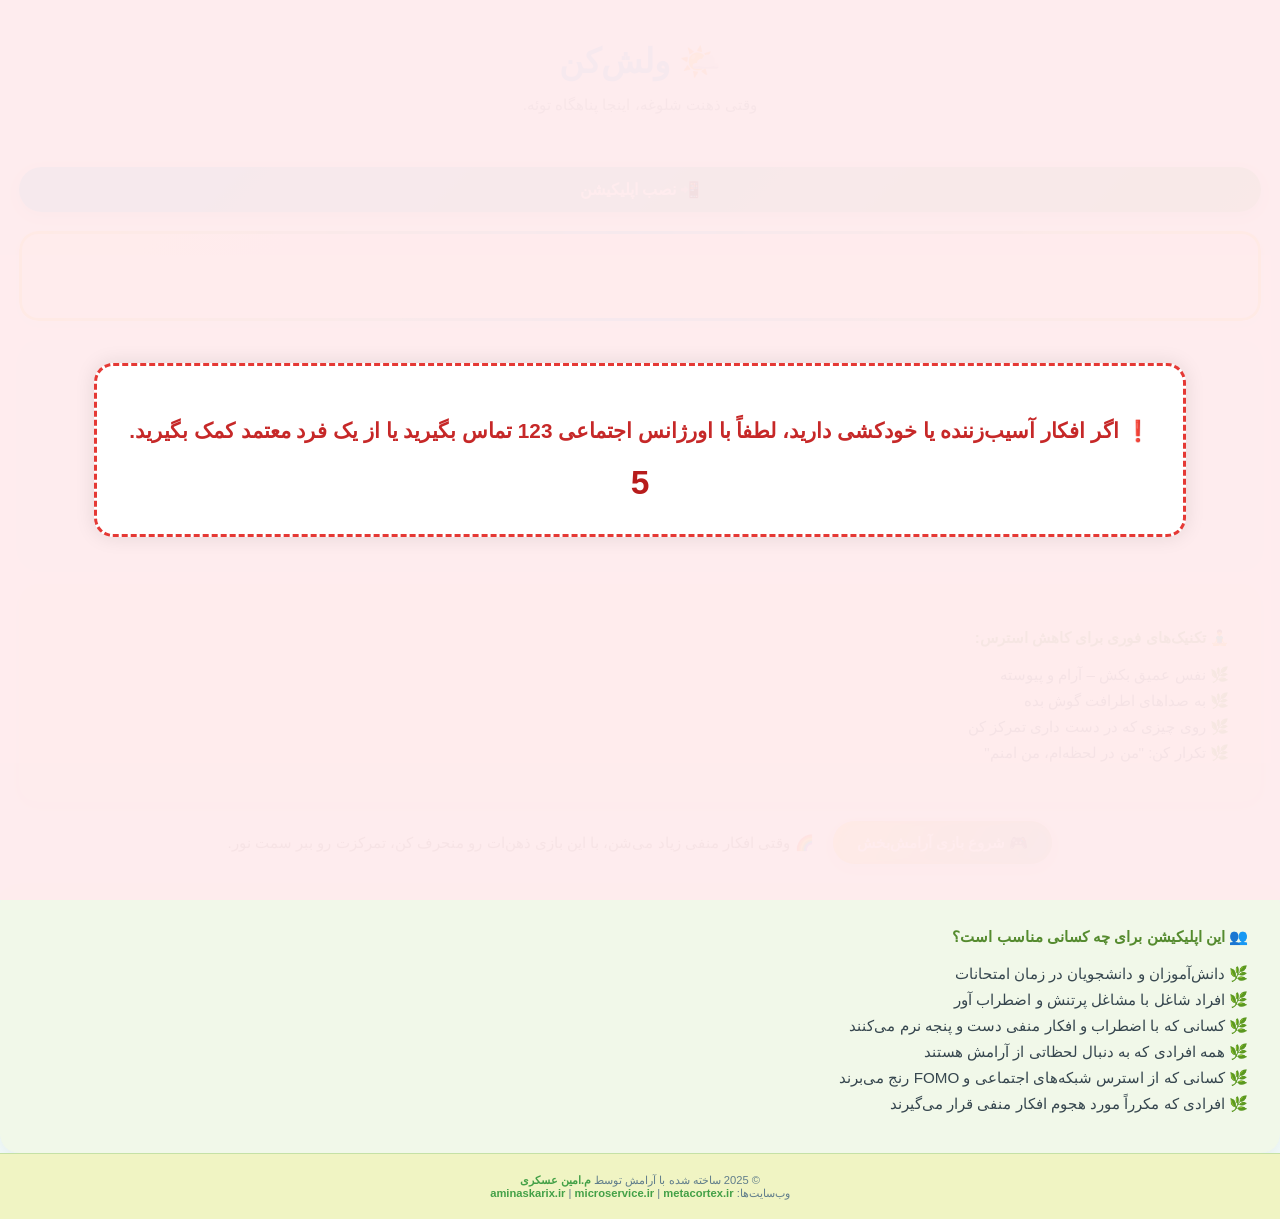
==== index.html @ c7649b6e "Add files via upload" ====
<!DOCTYPE html>
<html lang="fa" dir="rtl">
<head>
  <meta charset="UTF-8" />
  <!-- 🔰 Favicon برای مرورگرها -->
<link rel="icon" href="assets/icons/light.png" type="image/png">
<link rel="apple-touch-icon" sizes="180x180" href="assets/icons/light.png">
<link rel="manifest" href="manifest.webmanifest">

<!-- 🔎 متاهای سئو و اشتراک -->
<meta name="description" content="Veleshkon | ولش‌کن - اپلیکیشن تحت وب برای آرام‌سازی ذهن در زمان هجوم افکار منفی، با بازی، تنفس، موسیقی و پیام‌های انرژی‌بخش.">
<meta name="keywords" content="Veleshkon, آرامش, ذهن, اضطراب, افکار منفی, سلامت روان, dopamine, breathing, calming app">
<meta name="author" content="م.امین عسکری | Amin Askari">

<!-- 🌐 Open Graph -->
<meta property="og:title" content="Veleshkon | ولش‌کن - آرامش روان در قالب وب‌اپ">
<meta property="og:description" content="اپی آرامش‌بخش برای مقابله با اضطراب، با بازی نوری، پیام‌های انرژی‌بخش و تمرین تنفس.">
<meta property="og:image" content="https://yourdomain.com/assets/og-image.webp">
<meta property="og:url" content="https://yourdomain.com/">
<meta property="og:type" content="website">

<!-- 🐦 Twitter Card -->
<meta name="twitter:card" content="summary_large_image">
<meta name="twitter:title" content="Veleshkon | ولش‌کن">
<meta name="twitter:description" content="اپی برای آرام‌سازی ذهن، بازی نوری، پیام انگیزشی و تمرین تنفس.">
<meta name="twitter:image" content="https://yourdomain.com/assets/og-image.webp">
<meta http-equiv="Content-Security-Policy"
content="default-src 'self'; style-src 'self' 'unsafe-inline' https://fonts.googleapis.com; font-src https://fonts.gstatic.com; script-src 'self' 'unsafe-inline'; media-src 'self';">
  <meta name="viewport" content="width=device-width, initial-scale=1.0" />
  <title>Veleshkon | ولش‌کن</title>
  <link rel="stylesheet" href="style/main.css" />
  <link rel="manifest" href="manifest.webmanifest" />
  <link rel="icon" href="assets/icons/light.png" type="image/png" />
  <link rel="preconnect" href="https://fonts.googleapis.com">
<link rel="preconnect" href="https://fonts.gstatic.com" crossorigin>
<link href="https://fonts.googleapis.com/css2?family=Vazirmatn:wght@100..900&display=swap" rel="stylesheet">
</head>
<body>
  <div class="page-wrapper">
    <div class="container">
      <!-- ✅ هدر خوش‌آمدگویی -->
      <header>
        <h1>🌤️ ولش‌کن</h1>
        <p class="subtitle">وقتی ذهنت شلوغه، اینجا پناهگاه توئه.</p>
      </header>
      <button id="installBtn">📲 نصب اپلیکیشن</button>

      <!-- 🔴 پاپ‌آپ هشدار اضطراری -->
      <div id="emergency-popup" class="emergency-popup">
        <div class="emergency-content">
          <p>❗ اگر افکار آسیب‌زننده یا خودکشی دارید، لطفاً با اورژانس اجتماعی 123 تماس بگیرید یا از یک فرد معتمد کمک بگیرید.</p>
          <div id="countdown">۵</div>
        </div>
      </div>

      <!-- 💬 پیام‌های انگیزشی -->
      <section class="quote-marquee" id="motivational-quote">
        <div id="typing-message"></div>
      </section>

      <!-- 🧘 تمرین تنفس آرام‌کننده -->
      <section class="breathing-section">
        <h2>🫁 تمرین تنفس آرام‌کننده</h2>
        <div class="breathing-flex">
          <div class="circle" id="breathing-circle">
            <span id="breath-text">آماده‌ای؟</span>
          </div>
          <button id="start-breathing">شروع تمرین تنفس</button>
        </div>
      </section>

      <!-- 🧘‍♂️ راهکارهای فوری برای کاهش استرس -->
      <section class="tips-section">
        <h2>🧘‍♂️ تکنیک‌های فوری برای کاهش استرس:</h2>
        <ul>
          <li>نفس عمیق بکش – آرام و پیوسته</li>
          <li>به صداهای اطرافت گوش بده</li>
          <li>روی چیزی که در دست داری تمرکز کن</li>
          <li>تکرار کن: "من در لحظه‌ام، من امنم"</li>
        </ul>
      </section>

  

      <!-- 🎮 بازی آرامش‌بخش -->
      <section class="game-link">
        <div class="game-flex">
          <div class="game-desc">
            🌈 وقتی افکار منفی زیاد می‌شن، با این بازی ذهن‌ات رو منحرف کن، تمرکزت رو ببر سمت نور.
          </div>
          <a href="game/game.html" class="game-btn">🎮 شروع بازی آرامش‌بخش</a>
        </div>
      </section>
    </div>
    <!-- 👥 مخاطبان هدف -->
    <section class="tips-section">
      <h2>👥 این اپلیکیشن برای چه کسانی مناسب است؟</h2>
      <ul>
        <li>دانش‌آموزان و دانشجویان در زمان امتحانات</li>
        <li>افراد شاغل با مشاغل پرتنش و اضطراب آور</li>
        <li>کسانی که با اضطراب و افکار منفی دست و پنجه نرم می‌کنند</li>
        <li>همه افرادی که به دنبال لحظاتی از آرامش هستند</li>
        <li>کسانی که از استرس شبکه‌های اجتماعی و FOMO رنج می‌برند</li>
        <li>افرادی که مکرراً مورد هجوم افکار منفی قرار می‌گیرند</li>
      </ul>
    </section>
    <!-- ⚖️ فوتر -->
    <footer>
      © 2025 ساخته شده با آرامش توسط 
      <a href="https://github.com/AminAskariX" target="_blank">م.امین عسکری</a><br/>
      وب‌سایت‌ها: 
      <a href="https://aminaskarix.ir" target="_blank">aminaskarix.ir</a> | 
      <a href="https://microservice.ir" target="_blank">microservice.ir</a> | 
      <a href="https://metacortex.ir" target="_blank">metacortex.ir</a>
    </footer>
  </div>

  <script src="js/app.js"></script>

</body>


</html>
---- style/main.css ----
@import url('https://fonts.googleapis.com/css2?family=Vazirmatn:wght@400;700&display=swap');

:root {
  --bg-main: #f0f9f8;
  --bg-box: #ffffff;
  --accent: #4fc3f7;
  --calm-green: #a5d6a7;
  --text-main: #37474f;
  --radius: 1.2rem;
  --shadow-soft: 0 4px 12px rgba(0, 0, 0, 0.04);

  /* 📐 نسبت طلایی برای تایپوگرافی و فضاها */
  --golden-font-lg: clamp(2rem, 2.618vw, 3.2rem);
  --golden-font-md: clamp(1.2rem, 1.618vw, 2rem);
  --golden-font-base: clamp(0.95rem, 1vw, 1.1rem);
  --golden-font-sm: clamp(0.7rem, 0.8vw, 0.9rem);

  --golden-space-lg: 3rem;
  --golden-space-md: 2rem;
  --golden-space-sm: 1.2rem;
}

* {
  box-sizing: border-box;
}

html, body {
  margin: 0;
  padding: 0;
  height: 100%;
  font-family: 'Vazirmatn', sans-serif;
  background: var(--bg-main);
  color: var(--text-main);
  direction: rtl;
}

.page-wrapper {
  min-height: 100vh;
  display: flex;
  flex-direction: column;
}

.container {
  padding: var(--golden-space-sm);
  display: flex;
  flex-direction: column;
  gap: var(--golden-space-sm);
  flex-grow: 1;
  overflow-y: auto;
  scroll-behavior: smooth;
}

header {
  text-align: center;
  margin-bottom: var(--golden-space-sm);
}

header h1 {
  font-size: var(--golden-font-lg);
  font-weight: 700;
  color: var(--accent);
  margin-bottom: 0.5rem;
}

.subtitle {
  font-size: var(--golden-font-base);
  color: #607d8b;
  font-weight: 400;
}

.quote-marquee {
  position: relative;
  border-radius: var(--radius);
  padding: var(--golden-space-sm) var(--golden-space-md);
  background: linear-gradient(135deg, #fff8e1, #f3e5f5, #e0f7fa);
  background-size: 400% 400%;
  animation: gradientLCD 10s ease infinite;
  box-shadow: var(--shadow-soft);
  font-weight: 700;
  font-size: var(--golden-font-base);
  color: #4a148c;
  font-variant: small-caps;
  display: flex;
  align-items: center;
  justify-content: center;
  text-align: center;
  min-height: 90px;
  overflow: hidden;
  z-index: 1;
}

.quote-marquee::before {
  content: '';
  position: absolute;
  inset: 0;
  border-radius: var(--radius);
  padding: 3px;
  background: linear-gradient(to right, #ffd54f, #4fc3f7, #ffd54f);
  -webkit-mask: linear-gradient(#fff 0 0) content-box, linear-gradient(#fff 0 0);
  -webkit-mask-composite: xor;
  mask-composite: exclude;
  z-index: 0;
}

.blink-gold {
  animation: blinkGold 0.2s ease-in-out infinite;
  color: #fbc02d !important;
}

.fade-out-msg {
  transition: opacity 1s ease;
  opacity: 0;
}

/* 🧘 تمرین تنفس */
.breathing-section {
  background-color: #e0f2f1;
  border-radius: var(--radius);
  padding: var(--golden-space-md);
  box-shadow: var(--shadow-soft);
  text-align: center;
}

.breathing-section h2 {
  font-size: var(--golden-font-md);
  margin-bottom: var(--golden-space-sm);
  color: #00796b;
}

.breathing-flex {
  display: flex;
  align-items: center;
  justify-content: center;
  gap: var(--golden-space-sm);
  flex-wrap: wrap;
}

.circle {
  width: 100px;
  height: 100px;
  background-color: var(--calm-green);
  border-radius: 50%;
  display: flex;
  justify-content: center;
  align-items: center;
  transition: background-color 0.5s ease;
}

.circle.exhale {
  background-color: #4fc3f7;
}

.circle span {
  color: #ffffff;
  font-weight: bold;
}

#start-breathing {
  background-color: #4db6ac;
  color: white;
  border: none;
  padding: 0.6rem 1.4rem;
  border-radius: 2rem;
  font-size: var(--golden-font-base);
  font-weight: bold;
  font-family: inherit;
  box-shadow: 0 4px 10px rgba(0,0,0,0.1);
  animation: pulseBtn 2s ease-in-out infinite;
  transition: background-color 0.3s ease;
  cursor: pointer;
}

#start-breathing.active {
  background-color: #ef5350;
}

@keyframes pulseBtn {
  0% { transform: scale(1); }
  50% { transform: scale(1.08); }
  100% { transform: scale(1); }
}

/* 🧘 تکنیک‌ها */
.tips-section {
  background-color: #f1f8e9;
  padding: var(--golden-space-md);
  border-radius: var(--radius);
  box-shadow: var(--shadow-soft);
}

.tips-section h2 {
  font-size: var(--golden-font-base);
  color: #558b2f;
  margin-bottom: var(--golden-space-sm);
}

.tips-section ul {
  list-style: none;
  padding: 0;
  margin: 0;
}

.tips-section li {
  margin-bottom: 0.5rem;
  font-size: var(--golden-font-base);
}

.tips-section li::before {
  content: "🌿 ";
}

/* 🎮 بازی */
.game-flex {
  display: flex;
  align-items: center;
  justify-content: center;
  gap: var(--golden-space-sm);
  flex-wrap: wrap;
  flex-direction: row-reverse;
}

.game-desc {

  font-size: var(--golden-font-base);
  line-height: 1.7;
  color: #555;
  text-align: justify;
}

.game-btn {
  position: relative;
  background-color: #ffb74d;
  color: white;
  padding: 0.8rem 1.5rem;
  border-radius: 2rem;
  font-size: var(--golden-font-base);
  font-weight: bold;
  text-decoration: none;
  white-space: nowrap;
  box-shadow: 0 4px 12px rgba(0, 0, 0, 0.1);
  z-index: 1;
  flex: 0 0 auto;
  overflow: hidden;
}

.game-btn::before {
  content: '';
  position: absolute;
  top: -3px;
  right: -3px;
  bottom: -3px;
  left: -3px;
  border-radius: 2rem;
  background: linear-gradient(120deg, #fff176, #4fc3f7, #81c784, #fff176);
  background-size: 300% 300%;
  animation: glowBorder 4s linear infinite;
  z-index: -1;
  filter: blur(5px);
  opacity: 0.6;
}

@keyframes glowBorder {
  0% { background-position: 0% 50%; }
  50% { background-position: 100% 50%; }
  100% { background-position: 0% 50%; }
}

/* 📜 فوتر */
footer {
  text-align: center;
  padding: var(--golden-space-sm) 0;
  background-color: #f0f4c3;
  font-size: var(--golden-font-sm);
  color: #607d8b;
  border-top: 1px solid #c5e1a5;
}

footer a {
  color: #43a047;
  font-weight: bold;
  text-decoration: none;
}

footer a:hover {
  text-decoration: underline;
}

/* 🔴 پاپ‌آپ اضطراری */
.emergency-popup {
  position: fixed;
  inset: 0;
  background-color: rgba(255, 235, 238, 0.95);
  z-index: 9999;
  display: flex;
  justify-content: center;
  align-items: center;
  animation: fade-in 0.3s ease-in;
}

.emergency-content {
  background-color: #fff;
  border: 3px dashed #e53935;
  border-radius: var(--radius);
  padding: var(--golden-space-md);
  max-width: 90%;
  text-align: center;
  color: #c62828;
  font-size: var(--golden-font-md);
  font-weight: bold;
  box-shadow: 0 0 20px rgba(0, 0, 0, 0.1);
  animation: pulse 2s infinite;
}

#countdown {
  font-size: var(--golden-font-lg);
  margin-top: var(--golden-space-sm);
  color: #b71c1c;
}

/* 🎞️ انیمیشن‌ها */
@keyframes breathe {
  0% { transform: scale(1); }
  50% { transform: scale(1.4); }
  100% { transform: scale(1); }
}

@keyframes gradientLCD {
  0% { background-position: 0% 50%; }
  50% { background-position: 100% 50%; }
  100% { background-position: 0% 50%; }
}

@keyframes fade-in {
  from { opacity: 0; }
  to { opacity: 1; }
}

@keyframes fade-out {
  to { opacity: 0; visibility: hidden; }
}

@keyframes pulse {
  0% { transform: scale(1); }
  50% { transform: scale(1.2); }
  100% { transform: scale(1); }
}

@keyframes blinkGold {
  0%, 100% { opacity: 1; }
  50% { opacity: 0.2; }
}

/* 📱 موبایل و تبلت */
@media (max-width: 768px) {
  .game-flex,
  .breathing-flex {
    flex-direction: column;
    align-items: center;
    text-align: center;
  }

  .game-desc {
    padding: 0 1rem;
    text-align: center;
  }

  .game-btn {
    margin-top: 1rem;
  }
}
#installBtn{
  background: linear-gradient(135deg, #4fc3f7, #81c784);
  color: white;
  border: none;
  border-radius: 3rem;
  padding: 0.8rem 2rem;
  font-size: 1rem;
  font-family: 'Vazirmatn', sans-serif;
  font-weight: bold;
  box-shadow: 0 4px 12px rgba(0, 0, 0, 0.2);
  cursor: pointer;
  z-index: 9999;
  transition: all 0.3s ease;
  animation: slideFadeIn 0.6s ease forwards;
}

#installBtn:hover {
  background: linear-gradient(135deg, #29b6f6, #66bb6a);
}
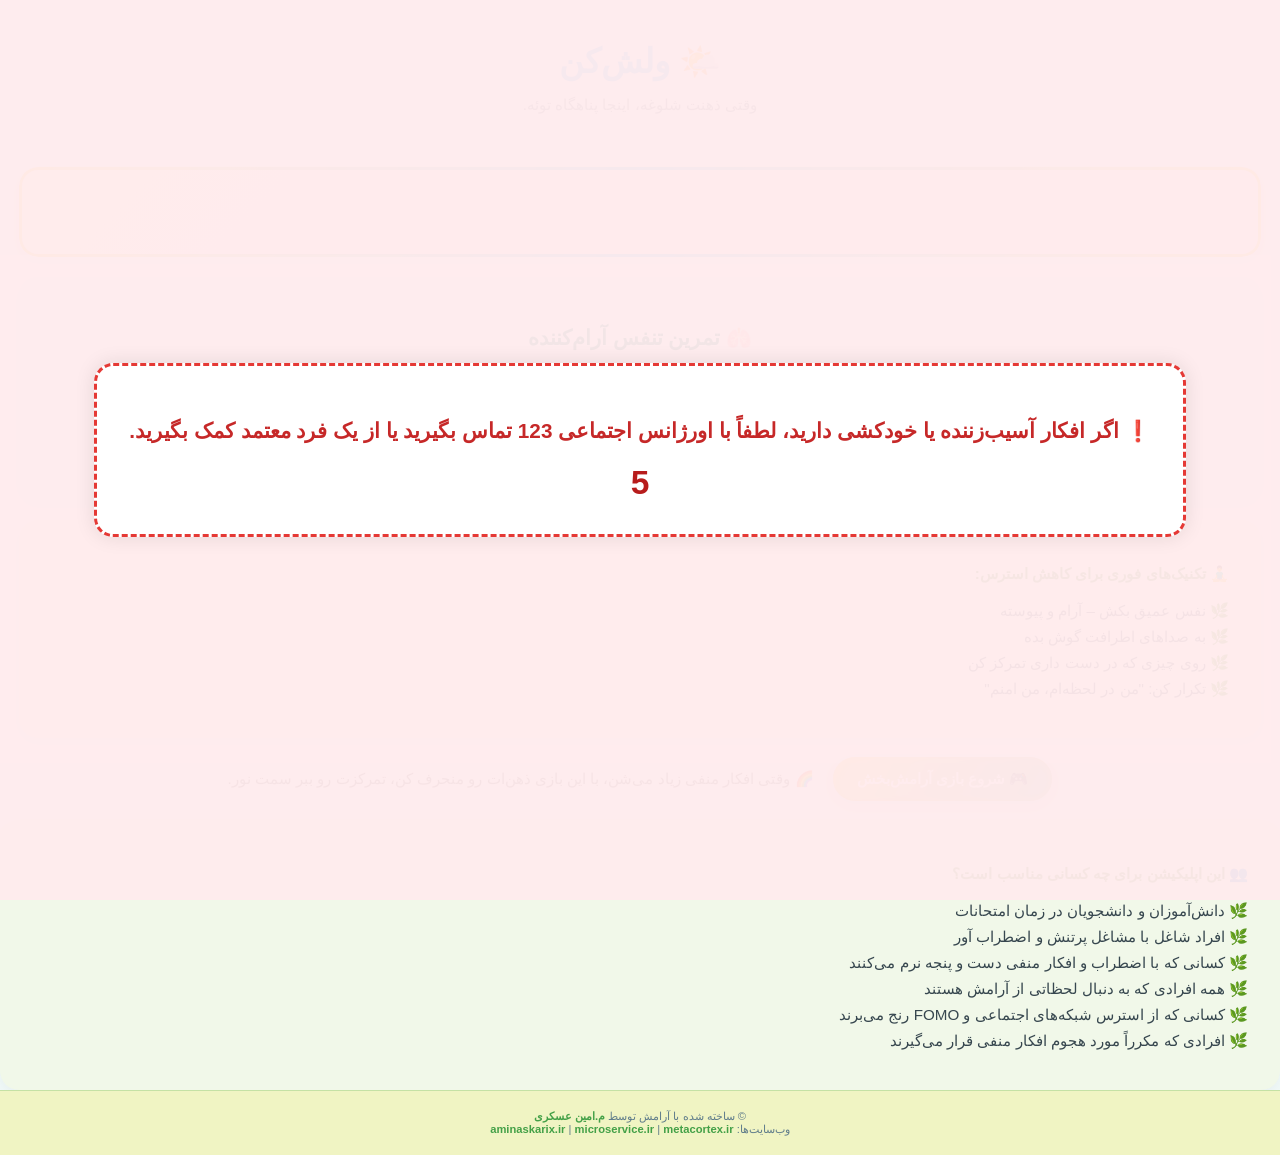
==== commit 96321155: "fix: make PWA caching and music assets work" ====
--- a/index.html
+++ b/index.html
@@ -106,7 +106,7 @@
     </section>
     <!-- ⚖️ فوتر -->
     <footer>
-      © 2025 ساخته شده با آرامش توسط 
+      © ساخته شده با آرامش توسط 
       <a href="https://github.com/AminAskariX" target="_blank">م.امین عسکری</a><br/>
       وب‌سایت‌ها: 
       <a href="https://aminaskarix.ir" target="_blank">aminaskarix.ir</a> | 
